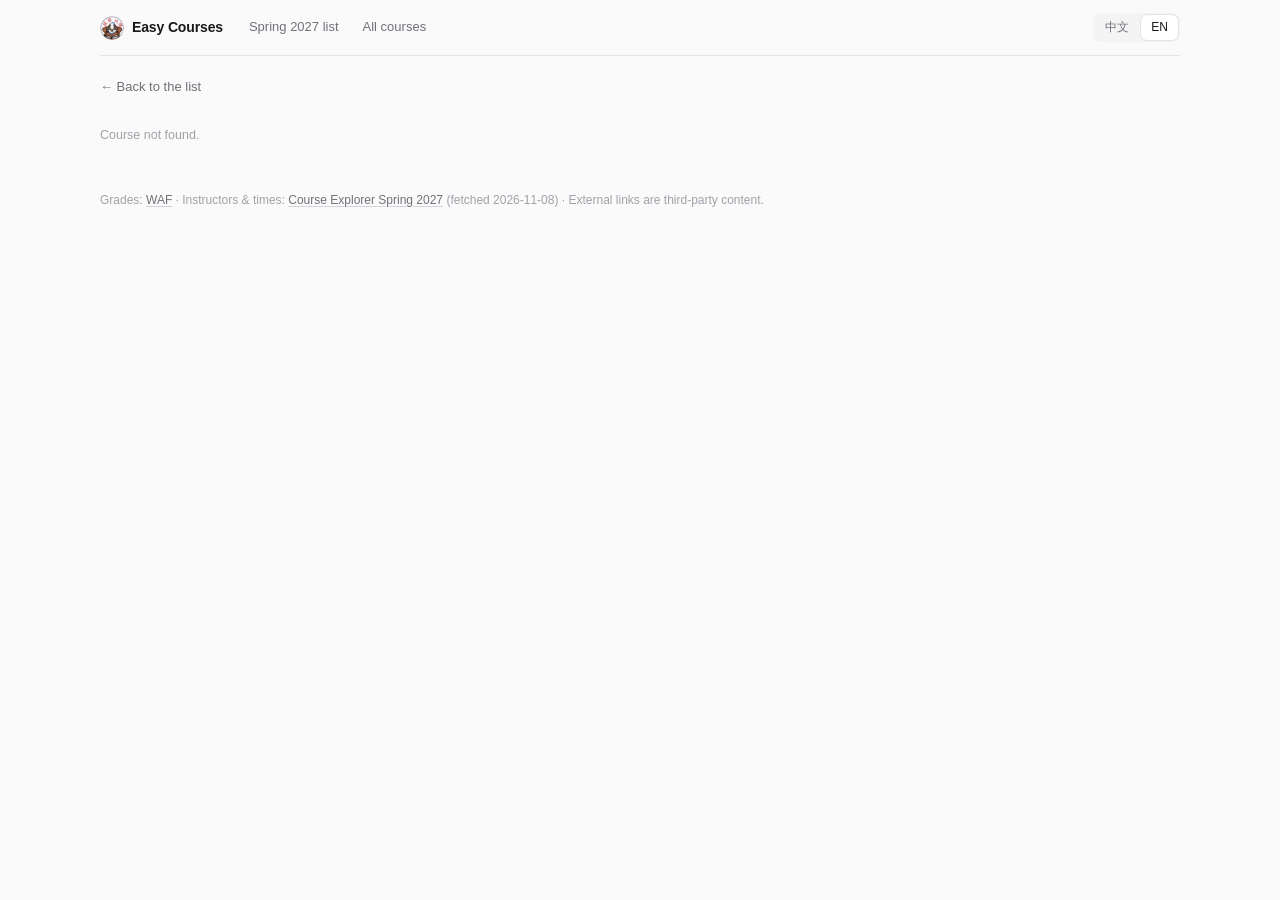
==== site/course.html @ 0cea4557 "Home: shorten headline to 慵懒, nav button to GenEd 选课 Co-Authored-By: Claude Opus 5.5 <noreply@anthro" ====
<!doctype html>
<html lang="zh-CN" data-title-key="course.docTitle">
<head>
  <meta charset="utf-8">
  <meta name="viewport" content="width=device-width, initial-scale=1">
  <title>课程详情</title>
  <link rel="icon" type="image/png" sizes="32x32" href="img/favicon-32.png">
  <link rel="icon" type="image/png" sizes="192x192" href="img/logo-192.png">
  <link rel="apple-touch-icon" href="img/apple-touch-icon.png">
  <meta name="theme-color" content="#FAFAFA">
  <meta property="og:type" content="website">
  <meta property="og:site_name" content="慵懒选课">
  <meta property="og:title" content="课程详情 · 慵懒选课">
  <meta property="og:description" content="课程描述、2027 春老师与上课时间、历史 A 率与 GPA、往年 syllabus。">
  <meta property="og:image" content="https://wzx666296.github.io/easy-courses/img/og.png">
  <meta property="og:image:width" content="1200">
  <meta property="og:image:height" content="630">
  <meta name="twitter:card" content="summary_large_image">
  <link rel="stylesheet" href="style.css?v=30">
  <link rel="stylesheet" href="spring2027.css?v=30">
  <link rel="stylesheet" href="course.css?v=30">
</head>
<body>
  <header>
    <nav class="nav">
      <a class="brand" href="index.html" data-keep-lang aria-label="Home"><img class="brand-logo" src="img/logo-64.png" alt="" width="24" height="24"><span data-i18n="brand">慵懒选课</span></a>
      <a href="spring2027.html" data-keep-lang data-i18n="nav.spring">慵懒选课指南</a>
      <a href="search.html" data-keep-lang data-i18n="nav.search">全部课程查询</a>
      <span class="lang-switch" role="group" data-i18n-aria-label="lang.label"></span>
    </nav>
    <a class="back" href="spring2027.html" data-keep-lang data-i18n="course.back">← 返回指南</a>
  </header>

  <main id="course" aria-live="polite">
    <p class="nodata" data-i18n="loading">加载中…</p>
  </main>

  <footer id="footer"></footer>
  <script src="i18n.js?v=30"></script>
  <script src="spring-common.js?v=30"></script>
  <script src="course.js?v=30"></script>
</body>
</html>
---- site/style.css ----
/* Shared base for every page. Neutral palette; blue/amber/green are accents only. */
:root {
  --bg: #fafafa;
  --surface: #ffffff;
  --text: #18181b;
  --muted: #71717a;
  --faint: #a1a1aa;
  --border: #e4e4e7;
  --border-strong: #d4d4d8;
  --subtle: #f4f4f5;        /* light gray tags, hovers */
  --ink: #27272a;           /* dark buttons */
  --ink-text: #ffffff;
  --blue: #3b82f6;
  --blue-text: #2563eb;
  --blue-soft: #eff6ff;
  --blue-line: #bfdbfe;
  --amber: #f59e0b;
  --amber-text: #b45309;
  --green: #16a34a;
  --red: #dc2626;
  --radius: 12px;
  --radius-sm: 8px;
  --font: -apple-system, BlinkMacSystemFont, "Inter", "Segoe UI", "PingFang SC", "Hiragino Sans GB", "Microsoft YaHei", sans-serif;
}
@media (prefers-color-scheme: dark) {
  :root:not([data-theme="light"]) {
    --bg: #0b0b0c;
    --surface: #141416;
    --text: #fafafa;
    --muted: #a1a1aa;
    --faint: #71717a;
    --border: #27272a;
    --border-strong: #3f3f46;
    --subtle: #1f1f23;
    --ink: #fafafa;
    --ink-text: #18181b;
    --blue: #60a5fa;
    --blue-text: #93c5fd;
    --blue-soft: #172036;
    --blue-line: #1e3a8a;
    --amber: #fbbf24;
    --amber-text: #fbbf24;
    --green: #4ade80;
    --red: #f87171;
  }
}

* { box-sizing: border-box; }
html { -webkit-text-size-adjust: 100%; }
body {
  margin: 0;
  background: var(--bg);
  color: var(--text);
  font: 14px/1.55 var(--font);
  -webkit-font-smoothing: antialiased;
}
header, main, footer { max-width: 1120px; margin: 0 auto; padding: 0 20px; }
a { color: var(--blue-text); text-decoration: none; }
a:hover { text-decoration: underline; text-underline-offset: 2px; }
.num, .tnum { font-variant-numeric: tabular-nums; }
[hidden] { display: none !important; }

/* ---- Top bar + page title ---------------------------------------------- */
.nav {
  display: flex;
  align-items: center;
  gap: 4px;
  height: 56px;
  margin-bottom: 20px;
  border-bottom: 1px solid var(--border);
  font-size: 13px;
}
.brand { display: inline-flex; align-items: center; gap: 8px; margin-right: 12px; padding: 5px 0 !important; color: var(--text) !important; font-weight: 600 !important; font-size: 14px; letter-spacing: -0.01em; white-space: nowrap; }
.brand:hover { background: none !important; }
.brand-logo { width: 24px; height: 24px; border-radius: 50%; flex: none; display: block; }
.brand-mark { width: 18px; height: 18px; border-radius: 5px; background: var(--ink); position: relative; flex: none; }
.brand-mark::after { content: ""; position: absolute; left: 4px; right: 4px; bottom: 4px; height: 3px; border-radius: 2px; background: var(--blue); }
.nav a, .nav b {
  white-space: nowrap;
  padding: 5px 10px;
  border-radius: 6px;
  color: var(--muted);
  font-weight: 500;
}
.nav a:hover { color: var(--text); background: var(--subtle); text-decoration: none; }
.nav b { color: var(--text); background: var(--subtle); }
.lang-switch {
  margin-left: auto;
  display: inline-flex;
  padding: 2px;
  gap: 2px;
  background: var(--subtle);
  border-radius: 8px;
}
.lang-switch button {
  white-space: nowrap;
  font: inherit;
  font-size: 12px;
  font-weight: 500;
  padding: 3px 10px;
  border: 0;
  border-radius: 6px;
  background: transparent;
  color: var(--muted);
  cursor: pointer;
}
.lang-switch button[aria-pressed="true"] { background: var(--surface); color: var(--text); box-shadow: 0 0 0 1px var(--border); }

h1 { margin: 0; font-size: 22px; line-height: 1.3; font-weight: 600; letter-spacing: -0.01em; }
.sub { color: var(--muted); margin: 6px 0 20px; max-width: 680px; }

/* ---- Form controls ------------------------------------------------------ */
input[type="search"], select {
  font: inherit;
  color: var(--text);
  background: var(--surface);
  border: 1px solid var(--border);
  border-radius: var(--radius-sm);
  padding: 6px 10px;
  min-width: 0;
  height: 34px;
  transition: border-color .12s, box-shadow .12s;
}
select {
  appearance: none;
  -webkit-appearance: none;
  padding-right: 28px;
  background-image: url("data:image/svg+xml,%3Csvg xmlns='http://www.w3.org/2000/svg' width='10' height='6' fill='none' stroke='%2371717a' stroke-width='1.5'%3E%3Cpath d='M1 1l4 4 4-4'/%3E%3C/svg%3E");
  background-repeat: no-repeat;
  background-position: right 10px center;
  cursor: pointer;
}
input[type="search"]:hover, select:hover { border-color: var(--border-strong); }
input[type="search"]:focus, select:focus { outline: none; border-color: var(--blue); box-shadow: 0 0 0 3px color-mix(in srgb, var(--blue) 18%, transparent); }
input[type="checkbox"] { accent-color: var(--ink); width: 14px; height: 14px; margin: 0; }

/* Search box: the main entry point on both pages. */
.search { position: relative; display: block; }
.search input[type="search"] {
  width: 100%;
  height: 44px;
  padding-left: 40px;
  font-size: 15px;
  border-radius: 10px;
}
.search svg { position: absolute; left: 14px; top: 50%; transform: translateY(-50%); color: var(--faint); pointer-events: none; }

/* ---- Main search page --------------------------------------------------- */
.filters {
  display: grid;
  grid-template-columns: repeat(5, minmax(0, 1fr)) auto;
  gap: 10px 12px;
  align-items: end;
}
.filters .search { grid-column: 1 / -1; margin-bottom: 4px; }
.filters label { display: flex; flex-direction: column; gap: 5px; font-size: 12px; color: var(--muted); font-weight: 500; }
.filters label.check { flex-direction: row; align-items: center; gap: 7px; color: var(--text); font-size: 13px; height: 34px; white-space: nowrap; }

.summary { color: var(--muted); font-size: 13px; margin: 20px 0 10px; }

.layout { display: grid; grid-template-columns: minmax(0, 1fr); gap: 16px; align-items: start; }
.layout.with-detail { grid-template-columns: minmax(0, 1.3fr) minmax(0, 1fr); }

.table-wrap { background: var(--surface); border: 1px solid var(--border); border-radius: var(--radius); overflow: hidden; }
table { width: 100%; border-collapse: collapse; }
th, td { padding: 10px 14px; text-align: left; border-bottom: 1px solid var(--border); }
tbody tr:last-child td { border-bottom: 0; }
th { font-size: 12px; font-weight: 500; color: var(--muted); background: var(--surface); position: sticky; top: 0; }
td.num, th.num { text-align: right; font-variant-numeric: tabular-nums; }
#results tbody tr { cursor: pointer; transition: background .1s; }
#results tbody tr:hover { background: var(--subtle); }
#results tbody tr.selected { background: var(--blue-soft); box-shadow: inset 2px 0 0 var(--blue); }
.code { font-weight: 600; white-space: nowrap; }
.title { color: var(--muted); font-size: 13px; }

.tag {
  display: inline-block;
  font-size: 11.5px;
  line-height: 18px;
  padding: 0 7px;
  margin: 0 4px 4px 0;
  border-radius: 5px;
  background: var(--subtle);
  color: var(--muted);
  white-space: nowrap;
}
/* GPA: weight carries the emphasis; only a high GPA gets a touch of green. */
.gpa { font-weight: 600; font-variant-numeric: tabular-nums; }
.gpa.good { color: var(--green); }

#more { display: block; width: 100%; padding: 12px; font: inherit; font-weight: 500; color: var(--text); background: none; border: 0; border-top: 1px solid var(--border); cursor: pointer; }
#more:hover { background: var(--subtle); }

aside#detail {
  background: var(--surface);
  border: 1px solid var(--border);
  border-radius: var(--radius);
  padding: 20px;
  position: sticky;
  top: 16px;
  max-height: calc(100vh - 32px);
  overflow: auto;
}
aside h2 { margin: 0 0 2px; font-size: 20px; font-weight: 600; letter-spacing: -0.01em; }
aside h3 { margin: 24px 0 8px; font-size: 13px; font-weight: 600; }
aside .close { float: right; width: 28px; height: 28px; font: inherit; font-size: 18px; line-height: 1; border: 0; border-radius: 6px; background: none; color: var(--muted); cursor: pointer; }
aside .close:hover { background: var(--subtle); color: var(--text); }
.stats { display: grid; grid-template-columns: repeat(2, 1fr); margin-top: 16px; border: 1px solid var(--border); border-radius: 10px; }
.stat { padding: 10px 14px; }
.stat + .stat { border-left: 1px solid var(--border); }
.stat b { display: block; font-size: 22px; font-weight: 600; letter-spacing: -0.01em; font-variant-numeric: tabular-nums; }
.stat span { font-size: 12px; color: var(--muted); }
aside table th, aside table td { padding: 7px 8px; font-size: 13px; }
aside table th:first-child, aside table td:first-child { padding-left: 0; }
aside tbody tr { cursor: default; }
.empty { color: var(--muted); font-size: 13px; }
.review { border-left: 2px solid var(--border-strong); padding: 2px 12px; margin: 10px 0; }
.review small { color: var(--muted); }

footer { color: var(--faint); font-size: 12px; line-height: 1.7; padding-top: 32px; padding-bottom: 40px; }
footer a { color: var(--muted); text-decoration: underline; text-decoration-color: var(--border-strong); text-underline-offset: 2px; }

@media (max-width: 860px) {
  .filters { grid-template-columns: repeat(2, minmax(0, 1fr)); }
  .filters label.check { grid-column: 1 / -1; height: auto; }
  .layout.with-detail { grid-template-columns: minmax(0, 1fr); }
  aside#detail { position: static; max-height: none; order: -1; }
  .hide-sm { display: none; }
}
@media (max-width: 480px) {
  header, main, footer { padding: 0 16px; }
  .nav { height: 52px; margin-bottom: 16px; }
  .nav a, .nav b { padding: 5px 8px; }
  .brand { margin-right: 4px; }
  .brand span[data-i18n] { display: none; } /* logo mark only on phones */
  th, td { padding: 9px 10px; }
}

/* A rate coloring (>= 90% green, < 70% red), used on every page */
.a-hi { color: var(--green) !important; }
.a-lo { color: var(--red) !important; }

/* Link from a course on the all-courses page to the WAF visualization */
.waf-link { margin: 12px 0 0; font-size: 13px; line-height: 1.6; }
.waf-link a { display: inline-flex; align-items: center; gap: 2px; height: 28px; padding: 0 10px; border: 1px solid var(--border); border-radius: 7px; font-weight: 600; color: var(--text); }
.waf-link a span { color: var(--faint); font-weight: 400; }
.waf-link a:hover { border-color: var(--blue-line); background: var(--blue-soft); color: var(--blue-text); text-decoration: none; }
.waf-hint { display: block; margin-top: 4px; font-size: 12px; color: var(--faint); }
---- site/spring2027.css ----
/* Spring 2027 list. Builds on style.css tokens. */

/* ---- Toolbar: search, category chips, compact selects ------------------ */
.toolbar { display: flex; flex-direction: column; gap: 12px; }

.chips { display: flex; flex-wrap: wrap; gap: 6px; }
.chip {
  font: inherit;
  font-size: 13px;
  font-weight: 500;
  height: 30px;
  padding: 0 12px;
  border-radius: 8px;
  border: 1px solid var(--border);
  background: var(--surface);
  color: var(--text);
  cursor: pointer;
  transition: border-color .12s, background .12s;
}
.chip:hover { border-color: var(--border-strong); background: var(--subtle); }
.chip[aria-pressed="true"] { background: var(--blue-soft); border-color: var(--blue-line); color: var(--blue-text); }
.chip .count { margin-left: 6px; color: var(--faint); font-weight: 400; font-variant-numeric: tabular-nums; }
.chip[aria-pressed="true"] .count { color: inherit; opacity: .7; }

.chips.sub { gap: 4px; }
.chips.sub .chip { height: 26px; font-size: 12.5px; padding: 0 10px; border-color: transparent; background: transparent; color: var(--muted); }
.chips.sub .chip:hover { background: var(--subtle); color: var(--text); }
.chips.sub .chip[aria-pressed="true"] { background: var(--subtle); border-color: var(--border-strong); color: var(--text); }

.req { margin: 0; font-size: 12.5px; color: var(--muted); line-height: 1.6; }
.req small { color: var(--faint); font-size: 12px; margin-left: 4px; }

.controls { display: flex; flex-wrap: wrap; gap: 8px 16px; align-items: center; padding-top: 12px; border-top: 1px solid var(--border); }
.controls label { display: flex; align-items: center; gap: 8px; font-size: 12.5px; color: var(--muted); font-weight: 500; }
.controls select { height: 30px; font-size: 13px; }
.controls label.check { color: var(--text); font-weight: 400; margin-left: auto; }

/* ---- Course cards ------------------------------------------------------- */
.cards { display: grid; grid-template-columns: repeat(auto-fill, minmax(340px, 1fr)); gap: 16px; }
.card {
  background: var(--surface);
  border: 1px solid var(--border);
  border-radius: var(--radius);
  padding: 18px 20px 16px;
  display: flex;
  flex-direction: column;
  gap: 12px;
  min-width: 0;
  transition: border-color .15s;
}
.card:hover { border-color: var(--border-strong); }
.card.muted { background: transparent; }
.card.muted h3 { color: var(--muted); }

.card-head { display: flex; justify-content: space-between; gap: 12px; align-items: baseline; }
.card-head h3 { margin: 0; font-size: 17px; font-weight: 600; letter-spacing: -0.01em; line-height: 1.35; }
.card-head h3 small { font-weight: 500; color: var(--text); font-size: 15px; margin-left: 8px; letter-spacing: 0; }
.card .en { color: var(--muted); font-size: 13px; margin-top: 2px; }
.card .rank { font-size: 12px; color: var(--faint); font-variant-numeric: tabular-nums; white-space: nowrap; }

.tags { display: flex; flex-wrap: wrap; margin-bottom: -4px; }
.tag.warn { background: transparent; box-shadow: inset 0 0 0 1px var(--border); color: var(--amber-text); }

/* Format / term badges: plain text with separators, not colored capsules. */
.badges { display: flex; flex-wrap: wrap; align-items: center; font-size: 12.5px; color: var(--muted); }
.badges .pill + .pill::before { content: "·"; margin: 0 7px; color: var(--faint); }

.pill { white-space: nowrap; }
.pill.part-A, .pill.part-B { color: var(--amber-text); font-weight: 500; }

/* Key numbers: size and weight do the work. */
.big { display: grid; grid-template-columns: repeat(3, 1fr); border: 1px solid var(--border); border-radius: 10px; }
.big > div { padding: 10px 14px; min-width: 0; }
.big > div + div { border-left: 1px solid var(--border); }
.big b { display: block; font-size: 22px; font-weight: 600; letter-spacing: -0.02em; line-height: 1.25; font-variant-numeric: tabular-nums; }
.big span { font-size: 11.5px; color: var(--muted); }
.big + .meta { margin-top: -6px; }

.meta { font-size: 12px; color: var(--faint); }

/* Instructors */
.teachers { width: 100%; border-collapse: collapse; font-size: 13px; }
.teachers th { font-size: 11.5px; font-weight: 500; color: var(--faint); position: static; padding: 0 6px 6px; border-bottom: 1px solid var(--border); }
.teachers th:first-child, .teachers td:first-child { padding-left: 0; }
.teachers th:last-child, .teachers td:last-child { padding-right: 0; }
.teachers td { padding: 8px 6px; vertical-align: top; border-bottom: 1px solid var(--border); }
.teachers tr.head td { border-bottom: 0; padding-bottom: 0; }
.teachers tr.sched td { padding-top: 2px; }
.teachers tbody tr:last-child td { border-bottom: 0; padding-bottom: 0; }
.teachers td.num { font-variant-numeric: tabular-nums; }
.teachers .who { font-weight: 600; }
.teachers .note { color: var(--amber-text); font-size: 12px; }
.teachers tr.ta .who { font-weight: 500; color: var(--muted); }
.role { font-size: 11px; padding: 0 6px; border-radius: 4px; background: var(--subtle); color: var(--muted); margin-left: 6px; font-weight: 400; }
.nodata { color: var(--faint); font-size: 12.5px; }

.slot { font-size: 12px; color: var(--muted); line-height: 1.6; margin: 1px 0; }
.slot .pill + .pill::before { content: "·"; margin: 0 6px; color: var(--faint); }
.slot .when { color: var(--text); margin-left: 10px; font-variant-numeric: tabular-nums; }
.slot .kind { color: var(--faint); margin-left: 10px; }
.slot .kind + .when { margin-left: 4px; }

/* Card title and footer link to the course page. */
.card-link { color: inherit; }
.card-link:hover { text-decoration: none; color: var(--blue-text); }
.card-link:hover small { color: inherit; }
.card-foot { display: flex; justify-content: space-between; align-items: baseline; gap: 12px; font-size: 12px; color: var(--faint); border-top: 1px solid var(--border); padding-top: 10px; margin-top: auto; }
.card-foot a { color: var(--text); font-weight: 500; white-space: nowrap; }
.card-foot a:hover { color: var(--blue-text); text-decoration: none; }

#not-offered h2 { font-size: 14px; font-weight: 600; margin: 40px 0 12px; color: var(--muted); }

@media (max-width: 640px) {
  .controls label.check { margin-left: 0; }
}
@media (max-width: 420px) {
  .cards { grid-template-columns: minmax(0, 1fr); }
  .card { padding: 16px; }
  .teachers .hide-xs { display: none; }
  .big b { font-size: 20px; }
}
---- site/course.css ----
/* Course page. Builds on style.css + spring2027.css. */

.back { display: inline-block; font-size: 13px; color: var(--muted); margin-bottom: 16px; }
.back:hover { color: var(--text); text-decoration: none; }

.course-head { display: flex; flex-direction: column; gap: 10px; margin-bottom: 24px; }
.course-head h1 { font-size: 28px; letter-spacing: -0.02em; }
.course-head h1 .zh { font-size: 22px; font-weight: 500; margin-left: 12px; letter-spacing: 0; }
.course-head .en { margin: -4px 0 0; color: var(--muted); font-size: 15px; }
.course-head .status { margin: 0; color: var(--amber-text); font-weight: 500; }

.course-grid { display: grid; grid-template-columns: minmax(0, 1fr) 340px; gap: 16px; align-items: start; }
.col-main, .col-side { display: flex; flex-direction: column; gap: 16px; min-width: 0; }

.panel {
  background: var(--surface);
  border: 1px solid var(--border);
  border-radius: var(--radius);
  padding: 18px 20px;
  display: flex;
  flex-direction: column;
  gap: 10px;
}
.panel h2 { margin: 0; font-size: 13px; font-weight: 600; }
.panel p { margin: 0; }

.prereq { font-size: 15px; line-height: 1.65; color: var(--text); font-weight: 500; }
.has-prereq { border-left: 3px solid var(--amber); }
.notes { margin-top: 4px; padding-top: 10px; border-top: 1px solid var(--border); }
.notes ul { margin: 6px 0 0; padding-left: 18px; font-size: 13px; line-height: 1.6; color: var(--muted); }
.description { font-size: 15px; line-height: 1.7; color: var(--text); }
.source { font-size: 12px; color: var(--faint); }
.source a { color: var(--muted); text-decoration: underline; text-decoration-color: var(--border-strong); text-underline-offset: 2px; }
.source.warn { color: var(--amber-text); }

.links { list-style: none; margin: 0; padding: 0; display: flex; flex-direction: column; gap: 8px; font-size: 13.5px; }
.links .source { margin-left: 6px; }
.search-link { font-size: 13px; }
.search-link a::after { content: " ↗"; color: var(--faint); }

.grading { list-style: none; margin: 0; padding: 0; display: flex; flex-direction: column; gap: 10px; font-size: 13.5px; }
.grading .row { display: flex; justify-content: space-between; gap: 12px; }
.grading b { font-weight: 600; font-variant-numeric: tabular-nums; }
.bar { height: 4px; border-radius: 2px; background: var(--subtle); margin-top: 5px; overflow: hidden; }
.bar span { display: block; height: 100%; background: var(--ink); opacity: .55; border-radius: 2px; }

@media (max-width: 900px) {
  .course-grid { grid-template-columns: minmax(0, 1fr); }
}
@media (max-width: 480px) {
  .course-head h1 { font-size: 24px; }
  .course-head h1 .zh { display: block; margin: 4px 0 0; font-size: 18px; }
  .panel { padding: 16px; }
}

/* External links under each instructor: RateMyProfessors + UIUC page */
.ext-links { display: flex; flex-wrap: wrap; gap: 6px; margin: 8px 0 4px; }
.ext {
  display: inline-flex;
  align-items: center;
  gap: 2px;
  height: 26px;
  padding: 0 10px;
  border: 1px solid var(--border);
  border-radius: 7px;
  background: var(--surface);
  font-size: 12.5px;
  font-weight: 600;
  color: var(--text);
  white-space: nowrap;
  transition: color .15s, border-color .15s, background .15s;
}
.ext span { color: var(--faint); font-weight: 400; }
.ext:hover { border-color: var(--blue-line); background: var(--blue-soft); color: var(--blue-text); text-decoration: none; }
.ext:hover span { color: inherit; }
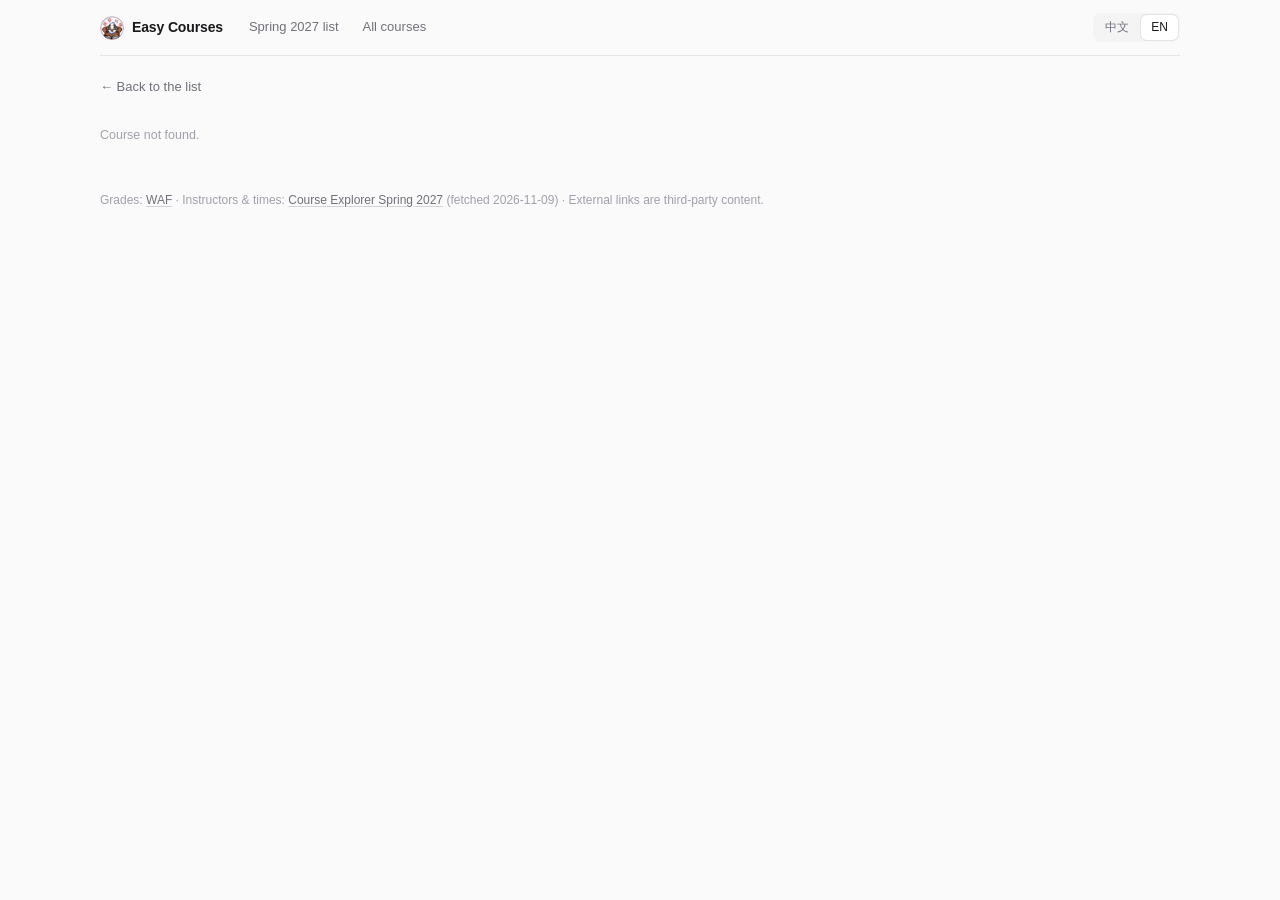
==== commit 20d2c314: "Home: more formal disclaimer and contact wording Co-Authored-By: Claude Opus 5.5 <noreply@anthropic." ====
--- a/site/course.html
+++ b/site/course.html
@@ -16,19 +16,19 @@
   <meta property="og:image:width" content="1200">
   <meta property="og:image:height" content="630">
   <meta name="twitter:card" content="summary_large_image">
-  <link rel="stylesheet" href="style.css?v=30">
-  <link rel="stylesheet" href="spring2027.css?v=30">
-  <link rel="stylesheet" href="course.css?v=30">
+  <link rel="stylesheet" href="style.css?v=34">
+  <link rel="stylesheet" href="spring2027.css?v=34">
+  <link rel="stylesheet" href="course.css?v=34">
 </head>
 <body>
   <header>
     <nav class="nav">
-      <a class="brand" href="index.html" data-keep-lang aria-label="Home"><img class="brand-logo" src="img/logo-64.png" alt="" width="24" height="24"><span data-i18n="brand">慵懒选课</span></a>
-      <a href="spring2027.html" data-keep-lang data-i18n="nav.spring">慵懒选课指南</a>
+      <a class="brand" href="index.html" data-keep-lang aria-label="Home"><img class="brand-logo" src="img/logo-64.png" alt="" width="24" height="24"><span data-i18n="brand">慵懒</span></a>
+      <a href="spring2027.html" data-keep-lang data-i18n="nav.spring">选课指北</a>
       <a href="search.html" data-keep-lang data-i18n="nav.search">全部课程查询</a>
       <span class="lang-switch" role="group" data-i18n-aria-label="lang.label"></span>
     </nav>
-    <a class="back" href="spring2027.html" data-keep-lang data-i18n="course.back">← 返回指南</a>
+    <a class="back" href="spring2027.html" data-keep-lang data-i18n="course.back">← 返回指北</a>
   </header>
 
   <main id="course" aria-live="polite">
@@ -36,8 +36,8 @@
   </main>
 
   <footer id="footer"></footer>
-  <script src="i18n.js?v=30"></script>
-  <script src="spring-common.js?v=30"></script>
-  <script src="course.js?v=30"></script>
+  <script src="i18n.js?v=34"></script>
+  <script src="spring-common.js?v=34"></script>
+  <script src="course.js?v=34"></script>
 </body>
 </html>
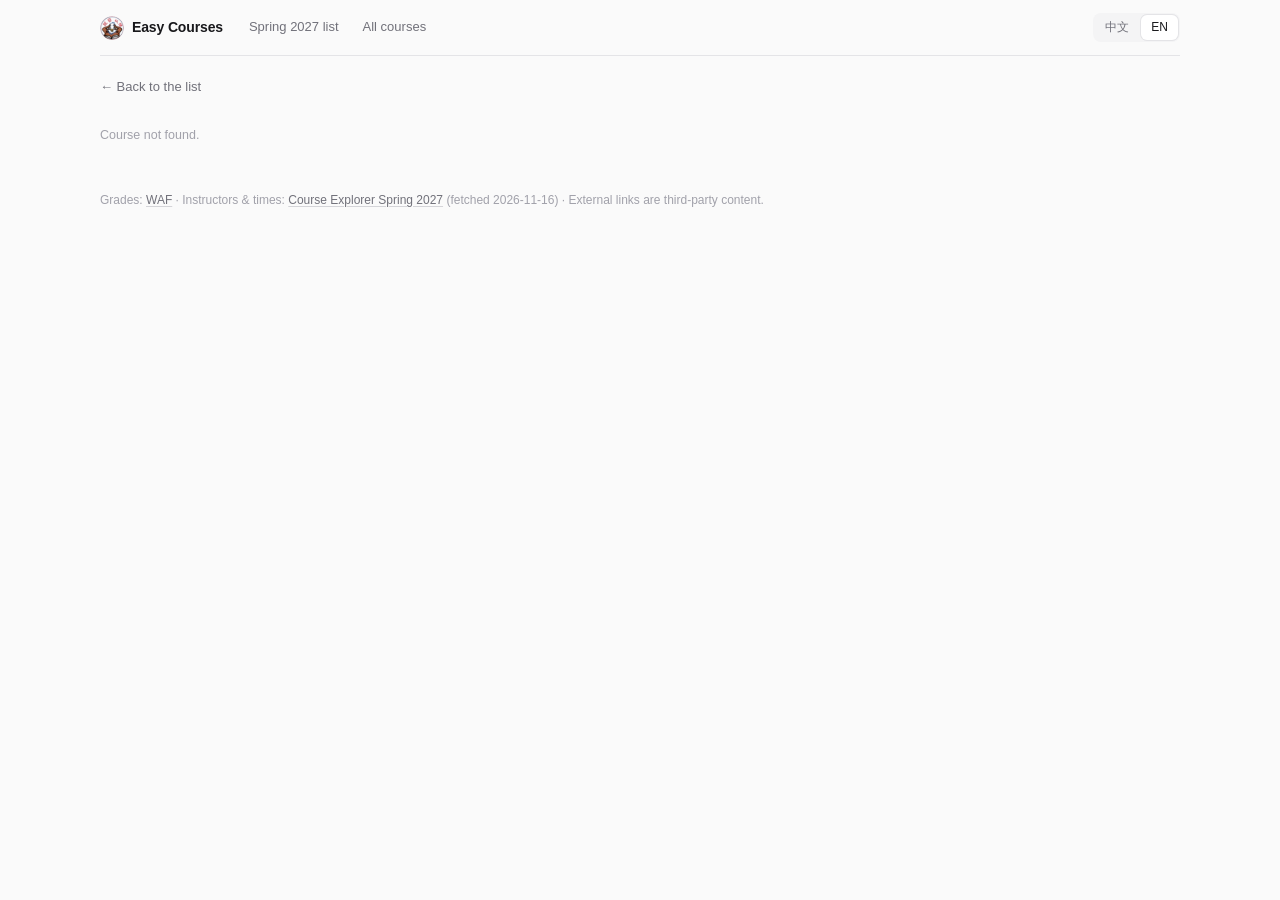
==== commit ceb67190: "STAT 400 seat page and lecture-open email alert - fetch_status.py: also fetch watched courses (STAT " ====
--- a/site/course.html
+++ b/site/course.html
@@ -16,9 +16,9 @@
   <meta property="og:image:width" content="1200">
   <meta property="og:image:height" content="630">
   <meta name="twitter:card" content="summary_large_image">
-  <link rel="stylesheet" href="style.css?v=34">
-  <link rel="stylesheet" href="spring2027.css?v=34">
-  <link rel="stylesheet" href="course.css?v=34">
+  <link rel="stylesheet" href="style.css?v=38">
+  <link rel="stylesheet" href="spring2027.css?v=38">
+  <link rel="stylesheet" href="course.css?v=38">
 </head>
 <body>
   <header>
@@ -36,8 +36,8 @@
   </main>
 
   <footer id="footer"></footer>
-  <script src="i18n.js?v=34"></script>
-  <script src="spring-common.js?v=34"></script>
-  <script src="course.js?v=34"></script>
+  <script src="i18n.js?v=38"></script>
+  <script src="spring-common.js?v=38"></script>
+  <script src="course.js?v=38"></script>
 </body>
 </html>
--- a/site/spring2027.css
+++ b/site/spring2027.css
@@ -119,3 +119,14 @@
   .teachers .hide-xs { display: none; }
   .big b { font-size: 20px; }
 }
+
+/* Live section status: a colored dot + word (green open, amber restricted, red full). */
+.av-open { --av: var(--green); }
+.av-restricted { --av: var(--amber); }
+.av-closed { --av: var(--red); }
+.pill.av, .av-dot { display: inline-flex; align-items: center; gap: 5px; font-weight: 500; color: var(--text); }
+.pill.av i, .av-dot i { width: 7px; height: 7px; border-radius: 50%; background: var(--av); flex: none; }
+.slot .av-dot { margin-left: 10px; font-size: 11.5px; font-weight: 400; color: var(--muted); }
+.avail-note { font-size: 12px; color: var(--faint); margin: -6px 0 14px; line-height: 1.6; }
+.avail-note a { color: inherit; text-decoration: underline; text-underline-offset: 2px; }
+.avail-note:empty { display: none; }
--- a/site/course.css
+++ b/site/course.css
@@ -73,3 +73,19 @@
 .ext span { color: var(--faint); font-weight: 400; }
 .ext:hover { border-color: var(--blue-line); background: var(--blue-soft); color: var(--blue-text); text-decoration: none; }
 .ext:hover span { color: inherit; }
+
+/* Registration status panel */
+.av-summary { display: flex; flex-wrap: wrap; gap: 6px 18px; font-size: 13.5px; margin-bottom: 12px; }
+.av-item { display: inline-flex; align-items: center; gap: 6px; }
+.av-summary .av-n { color: var(--muted); }
+.restr { list-style: none; padding: 0; margin: 4px 0 12px; font-size: 13px; line-height: 1.55; }
+.restr li { padding: 6px 0; border-top: 1px solid var(--border); }
+.restr li:first-child { border-top: 0; }
+.restr .secs { display: inline-block; min-width: 3.5em; margin-right: 10px; color: var(--muted); font-variant-numeric: tabular-nums; font-weight: 500; }
+.restr.info li { color: var(--muted); }
+
+/* STAT 400 seat page */
+.stat-big { display: flex; align-items: center; gap: 10px; font-size: 22px; font-weight: 600; margin: 8px 0 6px; }
+.stat-big i { width: 12px; height: 12px; border-radius: 50%; background: var(--av); flex: none; }
+.stat-table td { vertical-align: middle; }
+.stat-table .av-dot { font-weight: 400; }
